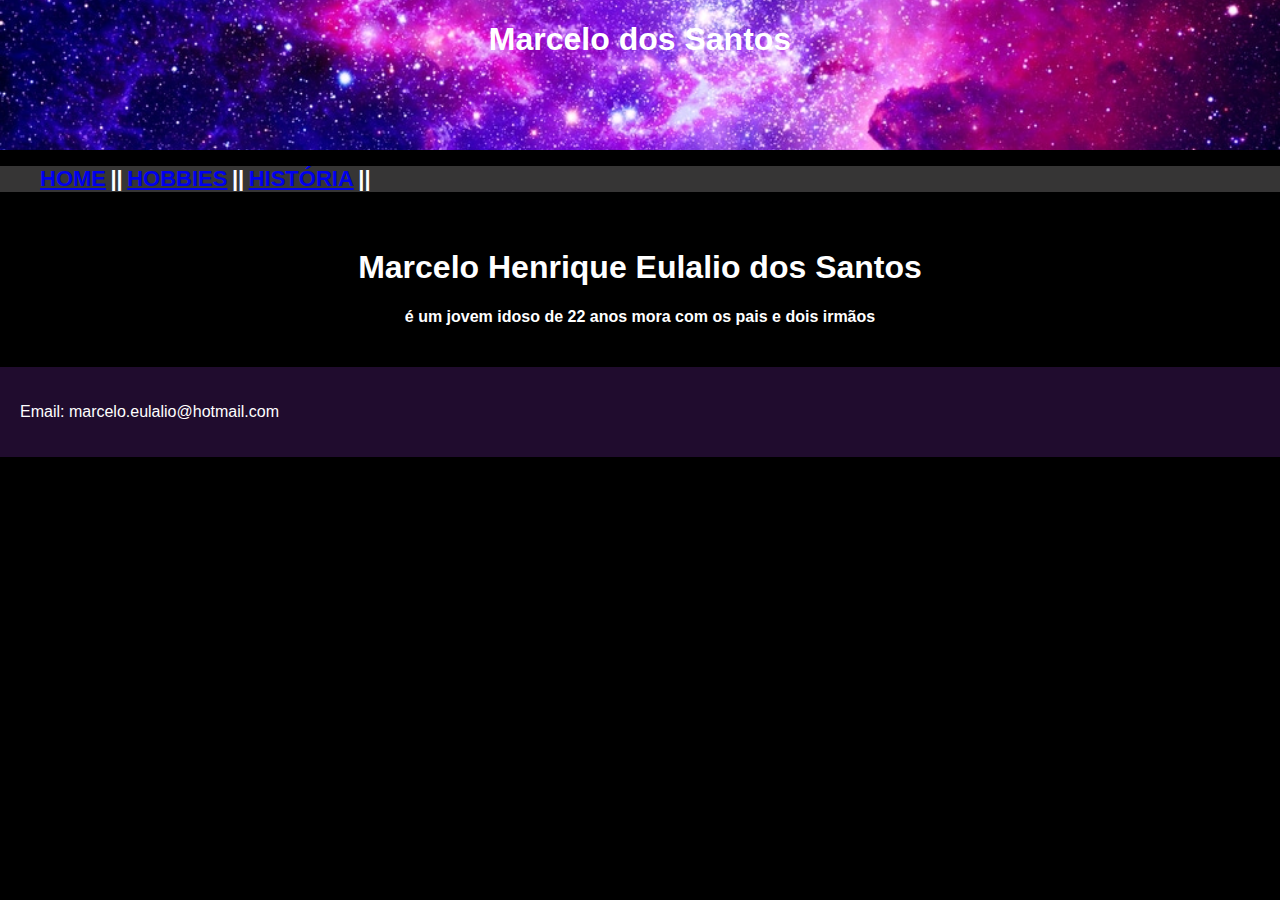
==== historia.html @ bb7dbb81 "primeiro commit" ====
<!DOCTYPE html>
<html lang="en">
<head>
    <meta charset="UTF-8">
    <meta http-equiv="X-UA-Compatible" content="IE=edge">
    <meta name="viewport" content="width=device-width, initial-scale=1.0">
    <title> Sobre mim - Um conjunto de informações sobre o marcelo</title>
     <link href="css/style.css" rel="stylesheet" type="text/css"/>
</head>
<body>
    <header>
        <div class="img-topo">
            <h1>Marcelo dos Santos</h1>            
        </div>   
    </header>
    <nav>
        <ul>           
            <li><a href="index.html">Home</a></li>
            <li><a>||</a></li>
            <li><a href="hobbies.html">Hobbies</a></li> 
            <li><a>||</a></li>   
            <li><a href="historia.html">História</a></li>
            <li><a>||</a></li>               
        </ul>
    </nav> 
    <section>
        <div>
            <h1>Marcelo Henrique Eulalio dos Santos</h1>
        <h4> é um jovem idoso de 22 anos mora com os pais e dois irmãos</h4>
        </div>
    </section>
    <footer>
        <p>Email: marcelo.eulalio@hotmail.com</p>
    </footer>
</body>
</html>
---- css/style.css ----
body{
    padding: 0px;
    margin: 0px;
    font-family: Arial, Helvetica, sans-serif;
     background-color: #000000;
     color: #FFFFFF;
}
section{
    padding: 20px;
    text-align: center;
}
footer{
    background-color:rgb(32, 12, 46);
    padding: 20px;
}
.img-topo{
    width: 100%;
    height: 40%;
    min-height: 150px;
    background-image: url(../image/fotoheader.jpg);
    background-size:cover;
    background-position: center;
    display:flex;
    flex-direction: column;
    position: relative;
    text-align: center;
}
nav {

        left: 0;
        background-color: #363535;
    }
nav li {
        display: inline-flex; 
        text-transform: uppercase;
        color: #FFFFFF;
        font-weight: bold;
        font-size: 22px;
        text-decoration: none;
    }
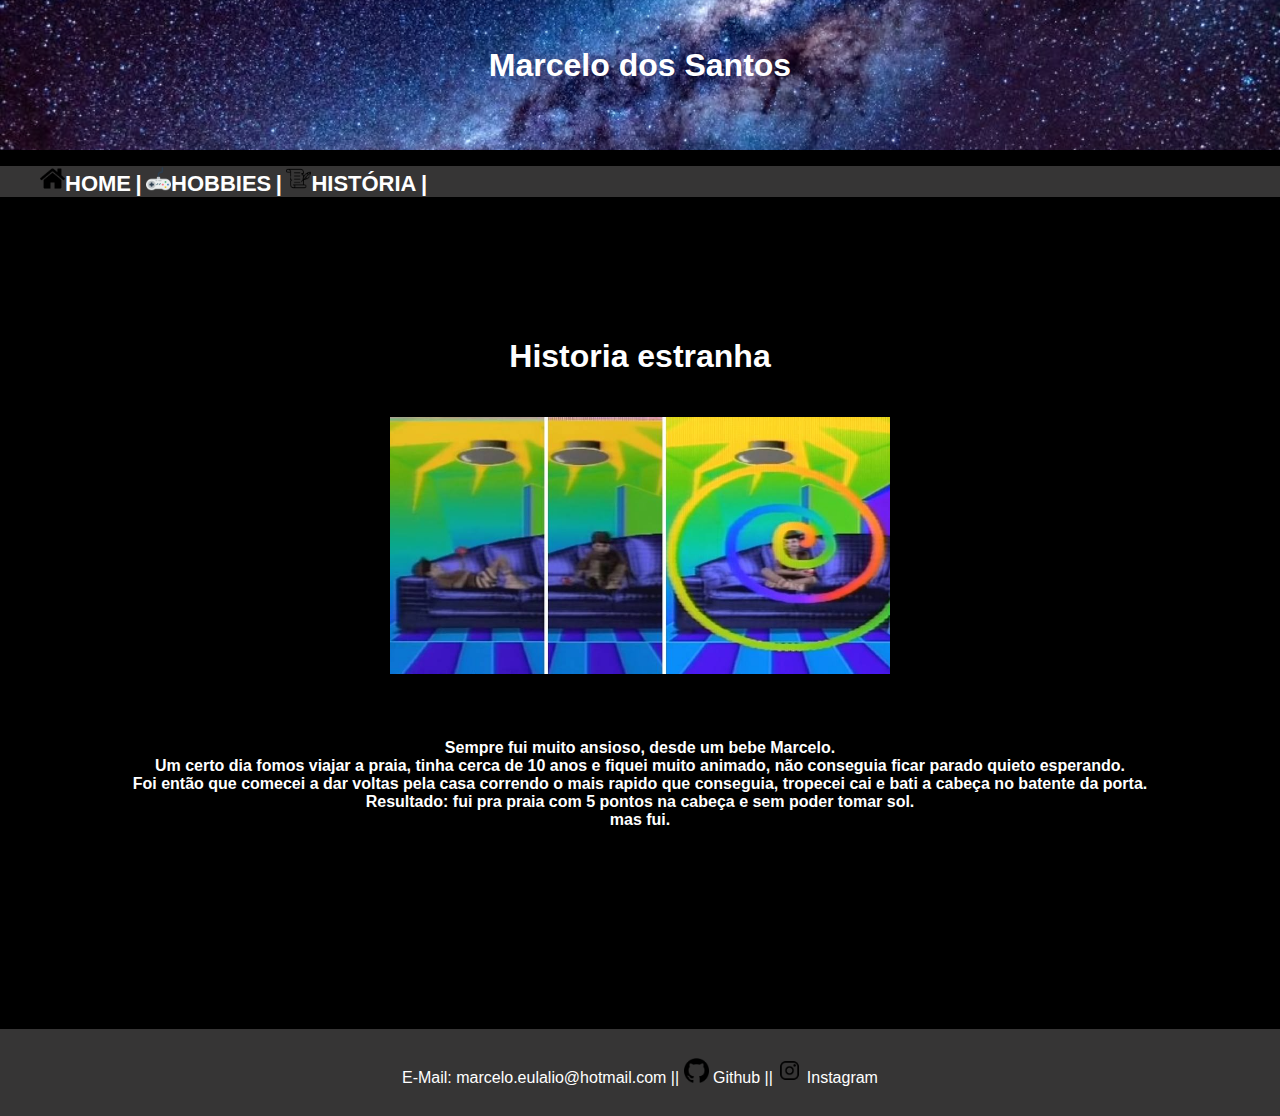
==== commit dae9cd68: "primeira versão final com tudo editado" ====
--- a/historia.html
+++ b/historia.html
@@ -10,27 +10,32 @@
 <body>
     <header>
         <div class="img-topo">
-            <h1>Marcelo dos Santos</h1>            
+            <h1 class="titulo_topo">Marcelo dos Santos</h1>            
         </div>   
     </header>
     <nav>
         <ul>           
-            <li><a href="index.html">Home</a></li>
-            <li><a>||</a></li>
-            <li><a href="hobbies.html">Hobbies</a></li> 
-            <li><a>||</a></li>   
-            <li><a href="historia.html">História</a></li>
-            <li><a>||</a></li>               
+            <li><a class="links" href="index.html"><img src="image/icone_home.png"/>Home</a></li>
+            <li><a>|</a></li>
+            <li><a class="links" href="hobbies.html"><img src="image/icone_hobbies.png"/>Hobbies</a></li> 
+            <li><a>|</a></li>   
+            <li><a class="links" href="historia.html"><img src="image/icone_historia.png"/>História</a></li>
+            <li><a>|</a></li>               
         </ul>
     </nav> 
     <section>
+        <div class ="foto_comp">
+            <h1>Historia estranha</h1>
+            <a><img src="image/foto_historia.jpg"/></a>
+        </div>
         <div>
-            <h1>Marcelo Henrique Eulalio dos Santos</h1>
-        <h4> é um jovem idoso de 22 anos mora com os pais e dois irmãos</h4>
+        <div>
+            
+        <h4>Sempre fui muito ansioso, desde um bebe Marcelo.</br>Um certo dia fomos viajar a praia, tinha cerca de 10 anos e fiquei muito animado, não conseguia ficar parado quieto esperando. </br>Foi então que comecei a dar voltas pela casa correndo o mais rapido que conseguia, tropecei cai e bati a cabeça no batente da porta.</br> Resultado: fui pra praia com 5 pontos na cabeça e sem poder tomar sol.</br>mas fui.</h4>
         </div>
     </section>
     <footer>
-        <p>Email: marcelo.eulalio@hotmail.com</p>
+        <p>E-Mail: marcelo.eulalio@hotmail.com || <a class="links" href="https://github.com/Mheds"><img src="image/icone_git.png"/> Github || </a><a class="links" href="https://www.instagram.com/marcelo.eulalio/"><img src="image/icone_insta.png"/> Instagram</a></p>
     </footer>
 </body>
 </html>--- a/css/style.css
+++ b/css/style.css
@@ -6,12 +6,18 @@
      color: #FFFFFF;
 }
 section{
-    padding: 20px;
+    text-align: center;
+    margin-top: 100px;
+    margin-bottom: 200px;
+}
+footer{
+    background-color: #363535;
+    padding: 1%;
     text-align: center;
 }
-footer{
-    background-color:rgb(32, 12, 46);
-    padding: 20px;
+footer img{
+    max-width: 25px;
+    
 }
 .img-topo{
     width: 100%;
@@ -32,10 +38,32 @@
     }
 nav li {
         display: inline-flex; 
-        text-transform: uppercase;
+        text-transform: uppercase;        
+        font-weight: bold;
+        font-size: 22px;        
+    }
+    a{
         color: #FFFFFF;
-        font-weight: bold;
-        font-size: 22px;
         text-decoration: none;
+
+    }
+    .links:hover {
+        color: #2716c7;
+      }
+    .titulo_topo{
+        text-align: center;
+        padding: 2%;
+    }
+    nav li img{
+        max-width: 25px;
+        text-align: center;
+    }
+    .foto_comp img{
+        max-width: 500px;
+        padding: 20px;
+
+        }
+    .foto_comp{
+        padding: 20px;
     }
 
